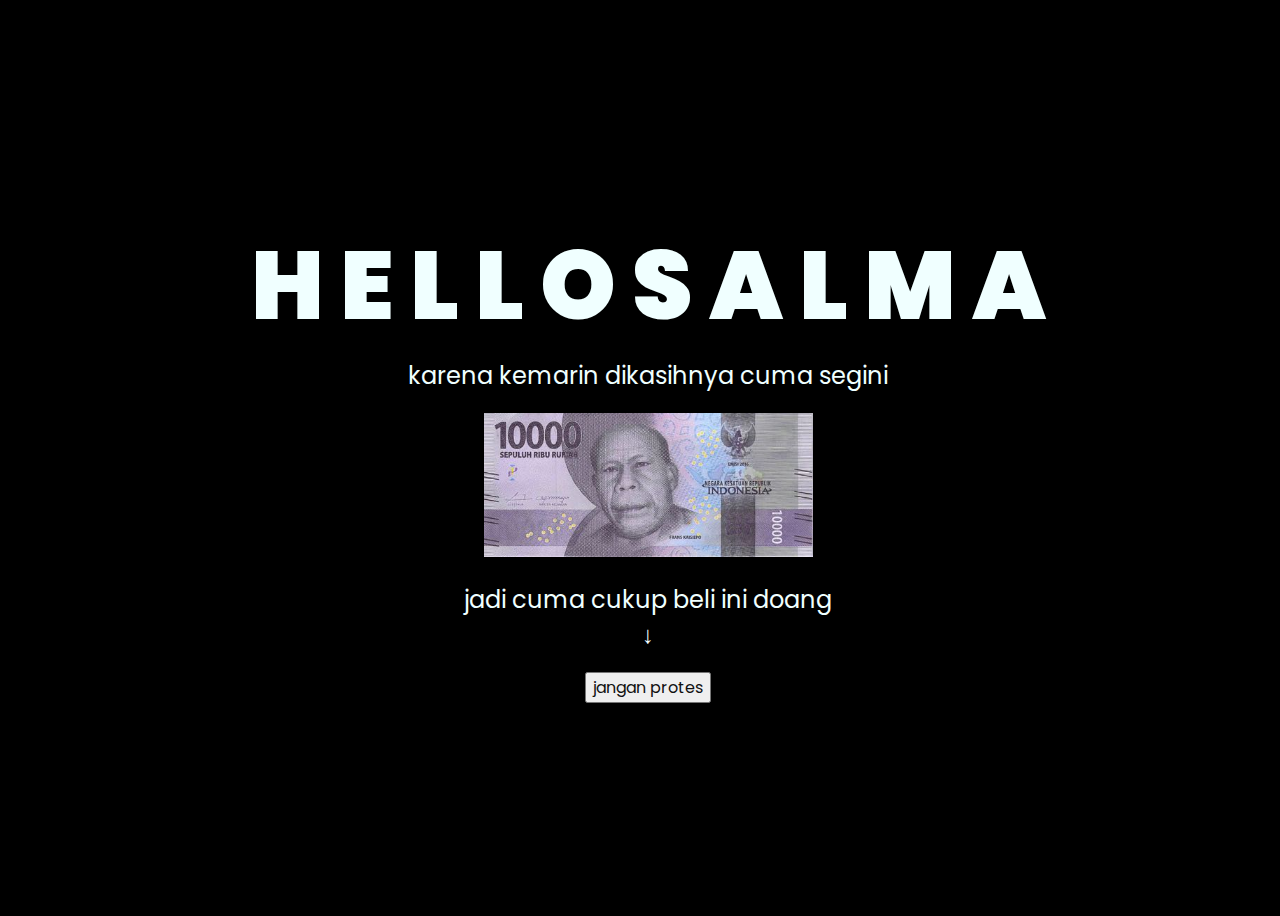
==== index.html @ 66f6fd1a "Add files via upload" ====
<!DOCTYPE html>
<html lang="en">
<head>
    <meta charset="UTF-8">
    <meta http-equiv="X-UA-Compatible" content="IE=edge">
    <meta name="viewport" content="width=device-width, initial-scale=1.0">
    <link rel="stylesheet" href="css/style.css">
    <link rel="icon" href="img/flowers.png" type="image/x-icon">
    <title>Salma</title>
    <style>
        .centered-text {
            text-align: center;
        }
    </style>
</head>
<body>
    <div class="greetings">
    <!-- silahkan menambah kata sesuai keinginan dengan <span>text...</span -->
        <span>H</span>
        <span>E</span>
        <span>L</span>
        <span>L</span>
        <span>O</span>
        <span>S</span>
        <span>A</span>
        <span>L</span>
        <span>M</span>
        <span>A</span>
    </div>
    <div class="centered-text">
    <div class="description">
        <span>karena kemarin dikasihnya cuma segini</span>
    </div>
    <div class="image-container">
        <img src="10000.jpg" alt="Nominal" width="329" height="145">
    </div>
    <br>
    <div class="description">
        <span>jadi cuma cukup beli ini doang</span>
        <br>
        &#x2193;

    </div>
    </div>
    <div class="button">
        <button>
            <a href="flower2.html">jangan protes</a>
        </button>
        
    </div>
</body>
</html>
---- css/style.css ----
@import url('https://fonts.googleapis.com/css2?family=Poppins:ital,wght@0,500;1,900&display=swap');
*{
    font-family: 'Poppins',cursive;
}
body{
    color: azure;
    width: 100%;
    height: 100vh;
    display: flex;
    flex-direction: column;
    align-items: center;
    justify-content: center;
    background-color: black;
}
.greetings{
    font-size: 6rem;
    font-weight: 900;
}
.greetings > span{
    animation: glow 2.5s ease-in-out infinite;
}
@keyframes glow{
    0%, 100%{
        color: #fff;
        text-shadow: 0 0 12px #39c6d6, 0 0 50px #39c6d6, 0 0 100px #39c6d6;
    }
    10%, 90%{
        color: #111;
        text-shadow: none;
    }
}
.greetings > span:nth-child(1){
    animation-delay: 0s;
}
.greetings > span:nth-child(2){
    animation-delay: 0.2s ;
}
.greetings > span:nth-child(3){
    animation-delay: 0.4s;
}
.greetings > span:nth-child(4){
    animation-delay: 0.6s;
}
.greetings > span:nth-child(5){
    animation-delay: 0.8s;
}
.greetings > span:nth-child(6){
    animation-delay: 1s;
}
.greetings > span:nth-child(7){
    animation-delay: 1.2s;
}
.greetings > span:nth-child(8){
    animation-delay: 1.4s;
}
.greetings > span:nth-child(9){
    animation-delay: 1.6s;
}
.greetings > span:nth-child(10){
    animation-delay: 1.8s;
}

.image-container {
    text-align: center;
}

.image-container img {
    max-width: 100%;
    height: auto;
    display: block;
    margin: 0 auto;
}



.description{
    font-size: 1.5rem;
    margin-bottom: 20px;
}

.button a{
    text-decoration: none;
    font-size: 1rem;
    color: #111;
}

@media screen and (max-width:574px){
    .greetings{
        display: block;
        font-size: 3rem;
        font-weight: 500;
        text-align: center;
    }
    .description{
        font-size: 1rem;
    }
    
    .button a{
        font-size: .5rem;
    }
}
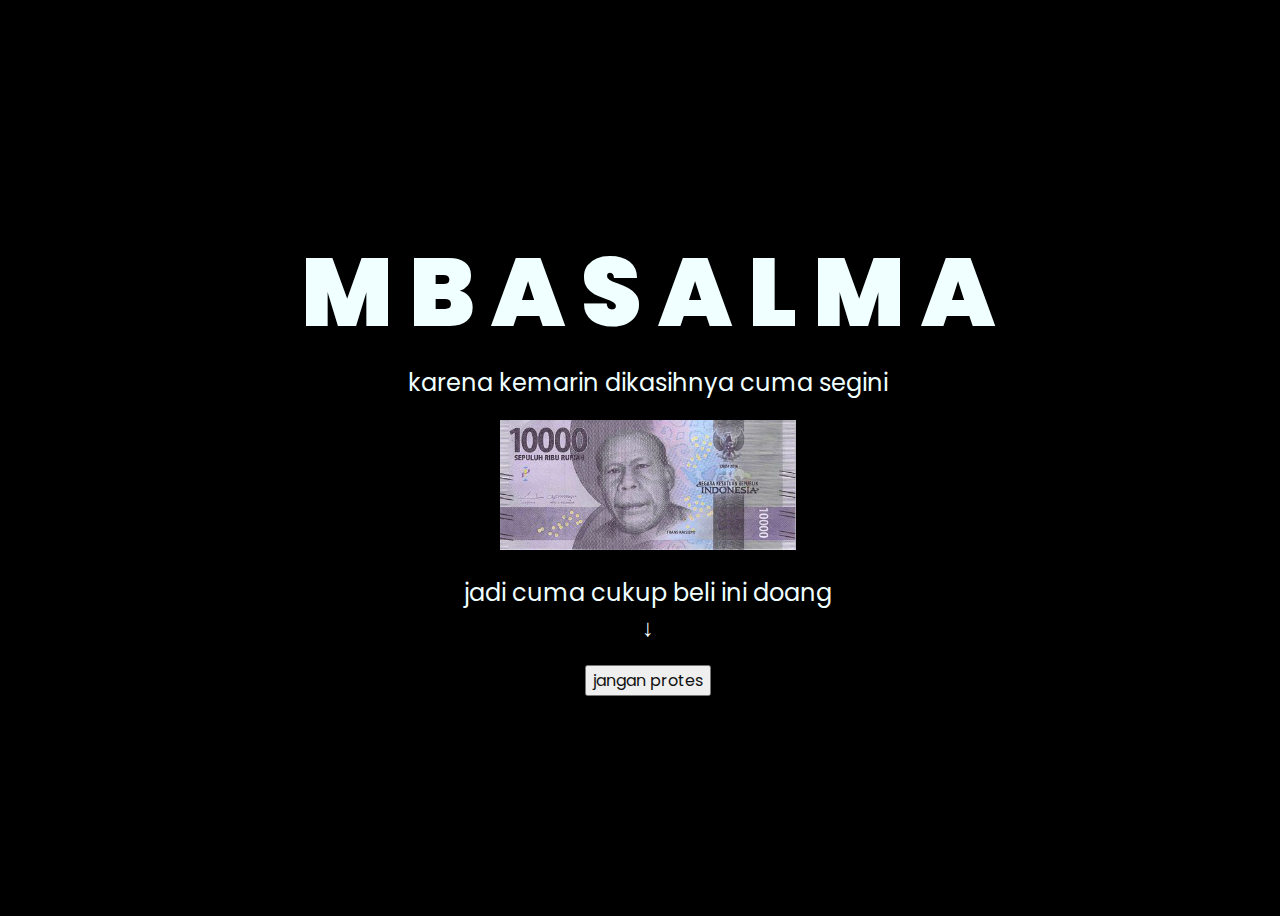
==== commit a5b5aa1d: "Update index.html" ====
--- a/index.html
+++ b/index.html
@@ -16,11 +16,9 @@
 <body>
     <div class="greetings">
     <!-- silahkan menambah kata sesuai keinginan dengan <span>text...</span -->
-        <span>H</span>
-        <span>E</span>
-        <span>L</span>
-        <span>L</span>
-        <span>O</span>
+        <span>M</span>
+        <span>B</span>
+        <span>A</span>
         <span>S</span>
         <span>A</span>
         <span>L</span>
@@ -32,7 +30,7 @@
         <span>karena kemarin dikasihnya cuma segini</span>
     </div>
     <div class="image-container">
-        <img src="10000.jpg" alt="Nominal" width="329" height="145">
+        <img src="10000.jpg" alt="Nominal" width="296" height="131">
     </div>
     <br>
     <div class="description">
@@ -49,4 +47,4 @@
         
     </div>
 </body>
-</html>+</html>
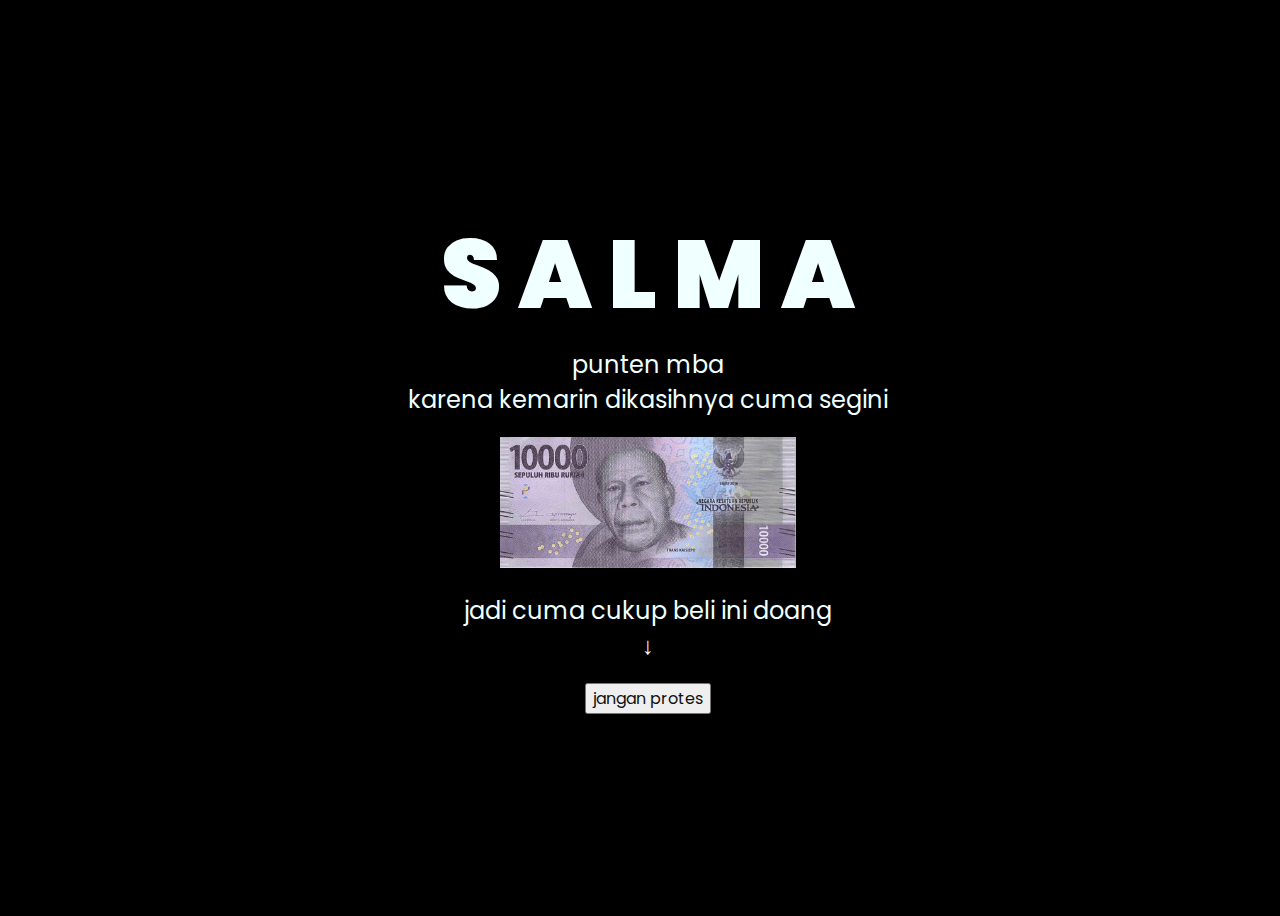
==== commit 91023660: "Update index.html" ====
--- a/index.html
+++ b/index.html
@@ -16,9 +16,6 @@
 <body>
     <div class="greetings">
     <!-- silahkan menambah kata sesuai keinginan dengan <span>text...</span -->
-        <span>M</span>
-        <span>B</span>
-        <span>A</span>
         <span>S</span>
         <span>A</span>
         <span>L</span>
@@ -27,6 +24,8 @@
     </div>
     <div class="centered-text">
     <div class="description">
+        <span>punten mba</span>
+        <br>
         <span>karena kemarin dikasihnya cuma segini</span>
     </div>
     <div class="image-container">
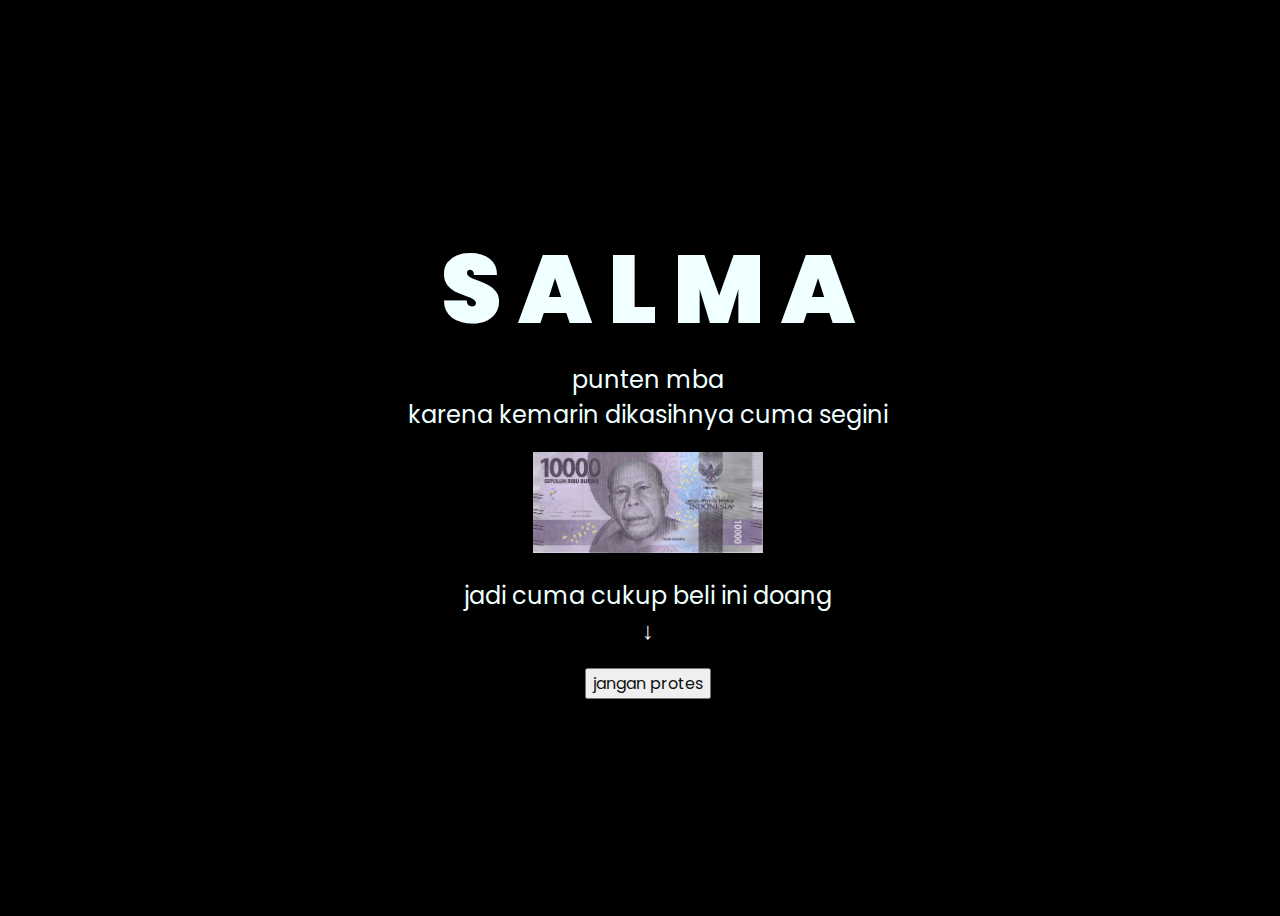
==== commit cdc4bbc5: "Update index.html" ====
--- a/index.html
+++ b/index.html
@@ -29,7 +29,7 @@
         <span>karena kemarin dikasihnya cuma segini</span>
     </div>
     <div class="image-container">
-        <img src="10000.jpg" alt="Nominal" width="296" height="131">
+        <img src="10000.jpg" alt="Nominal" width="230" height="101">
     </div>
     <br>
     <div class="description">
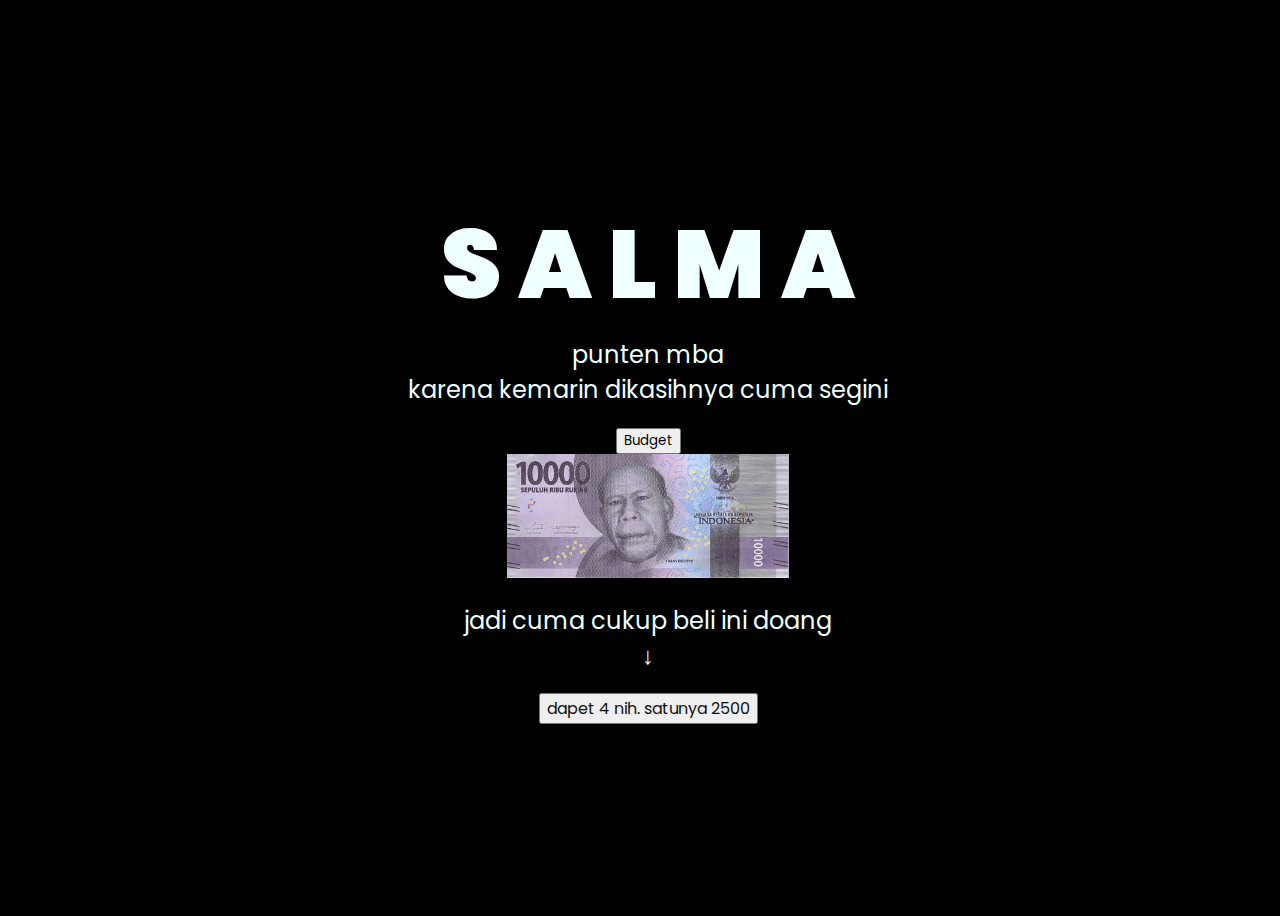
==== commit 9d9a3858: "Update index.html" ====
--- a/index.html
+++ b/index.html
@@ -22,28 +22,36 @@
         <span>M</span>
         <span>A</span>
     </div>
-    <div class="centered-text">
+    <div class="centered-text"> 
     <div class="description">
         <span>punten mba</span>
         <br>
         <span>karena kemarin dikasihnya cuma segini</span>
     </div>
     <div class="image-container">
-        <img src="10000.jpg" alt="Nominal" width="230" height="101">
+    <div class="button">
+    <button id="myButton">Budget</button>
+    <!-- Gambar yang disembunyikan -->
+    <img id="myImage" src="10000.jpg" alt="Gambar" width="282" height="124">
     </div>
     <br>
+    <div id="lanjutan">
     <div class="description">
         <span>jadi cuma cukup beli ini doang</span>
         <br>
         &#x2193;
 
     </div>
-    </div>
+    
     <div class="button">
         <button>
-            <a href="flower2.html">jangan protes</a>
-        </button>
-        
+            <a href="flower2.html">dapet 4 nih. satunya 2500</a>
+        </button>   
     </div>
+    </div>
+</div>
+</div>
+
+    <script src="script.js"></script>
 </body>
 </html>
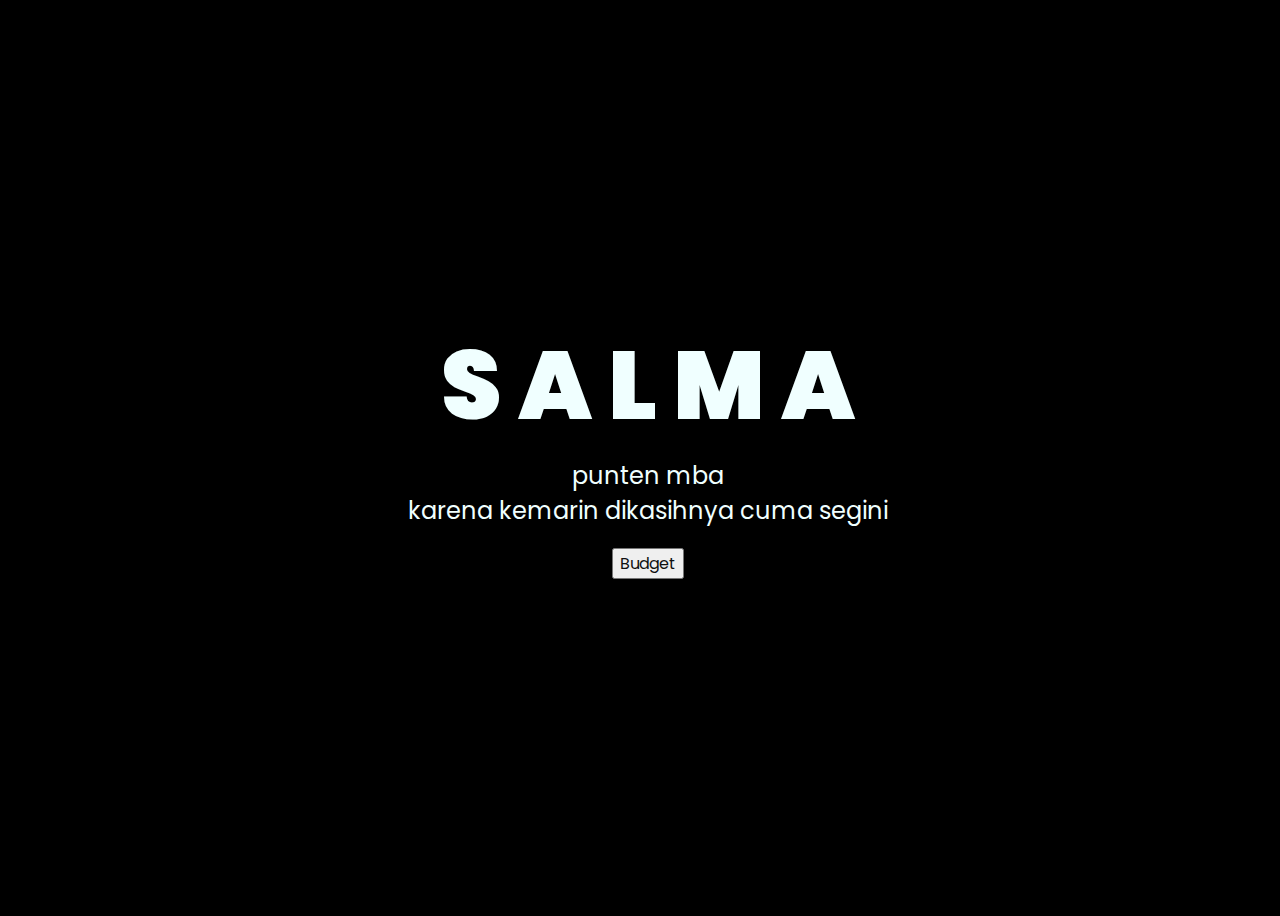
==== commit b445422b: "Update index.html" ====
--- a/index.html
+++ b/index.html
@@ -45,7 +45,7 @@
     
     <div class="button">
         <button>
-            <a href="flower2.html">dapet 4 nih. satunya 2500</a>
+            <a href="flower2.html">ga boleh protes</a>
         </button>   
     </div>
     </div>
--- a/css/style.css
+++ b/css/style.css
@@ -21,8 +21,8 @@
 }
 @keyframes glow{
     0%, 100%{
-        color: #fff;
-        text-shadow: 0 0 12px #39c6d6, 0 0 50px #39c6d6, 0 0 100px #39c6d6;
+        color: #ffd1d7;
+        text-shadow: 0 0 12px #b29296, 0 0 50px #b29296, 0 0 100px #b29296;
     }
     10%, 90%{
         color: #111;
@@ -71,7 +71,23 @@
     margin: 0 auto;
 }
 
+/* CSS untuk menyembunyikan gambar awalnya */
+#myImage {
+    display: none;
+}
 
+#lanjutan {
+    display: none;
+}
+
+
+/* Custom font untuk tombol */
+#myButton {
+    text-decoration: none;
+    font-size: 1rem;
+    color: #111;
+    cursor: pointer;                  /* Mengubah kursor menjadi pointer saat dihover */
+}
 
 .description{
     font-size: 1.5rem;
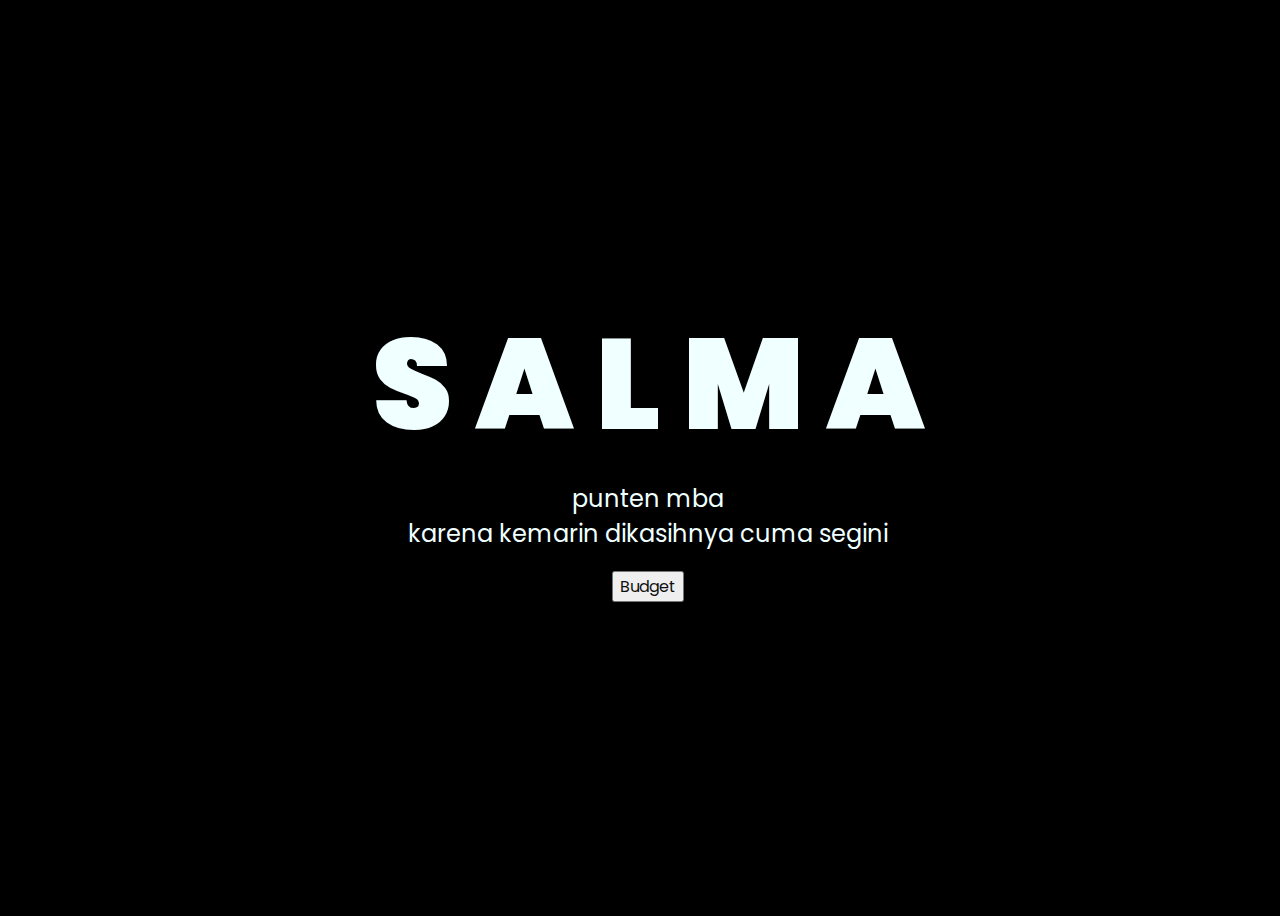
==== commit e54c3604: "Update index.html" ====
--- a/index.html
+++ b/index.html
@@ -40,13 +40,11 @@
         <span>jadi cuma cukup beli ini doang</span>
         <br>
         &#x2193;
-
-    </div>
-    
     <div class="button">
         <button>
             <a href="flower2.html">ga boleh protes</a>
         </button>   
+    </div>
     </div>
     </div>
 </div>
--- a/css/style.css
+++ b/css/style.css
@@ -13,7 +13,7 @@
     background-color: black;
 }
 .greetings{
-    font-size: 6rem;
+    font-size: 8rem;
     font-weight: 900;
 }
 .greetings > span{
